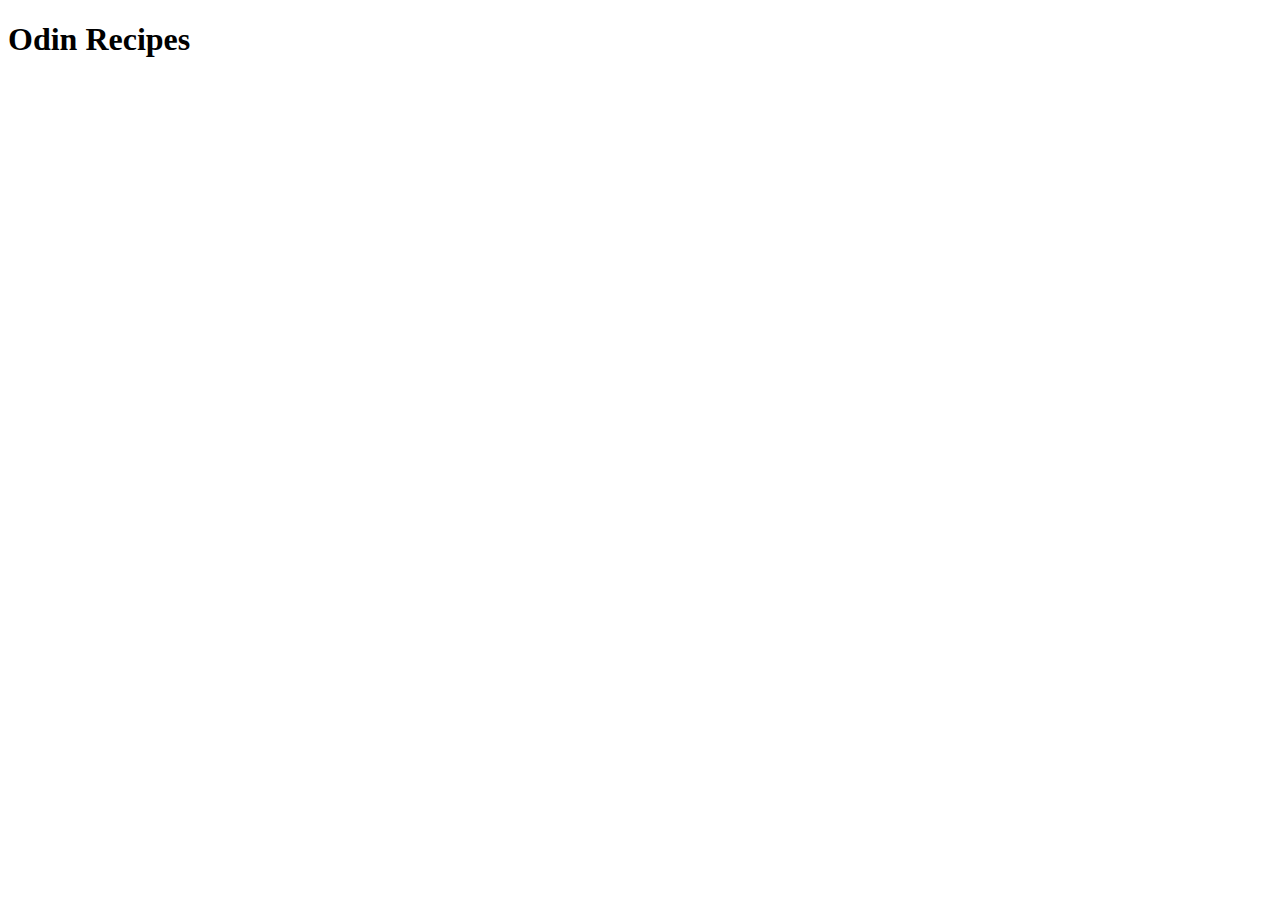
==== index.html @ 88fa0292 "Initial homepage" ====
<!DOCTYPE html>
<html lang="en">
<head>
  <meta charset="UTF-8">
  <meta name="viewport" content="width=device-width, initial-scale=1.0">
  <title>Document</title>
</head>
<body>
  <h1>Odin Recipes</h1>
</body>
</html>
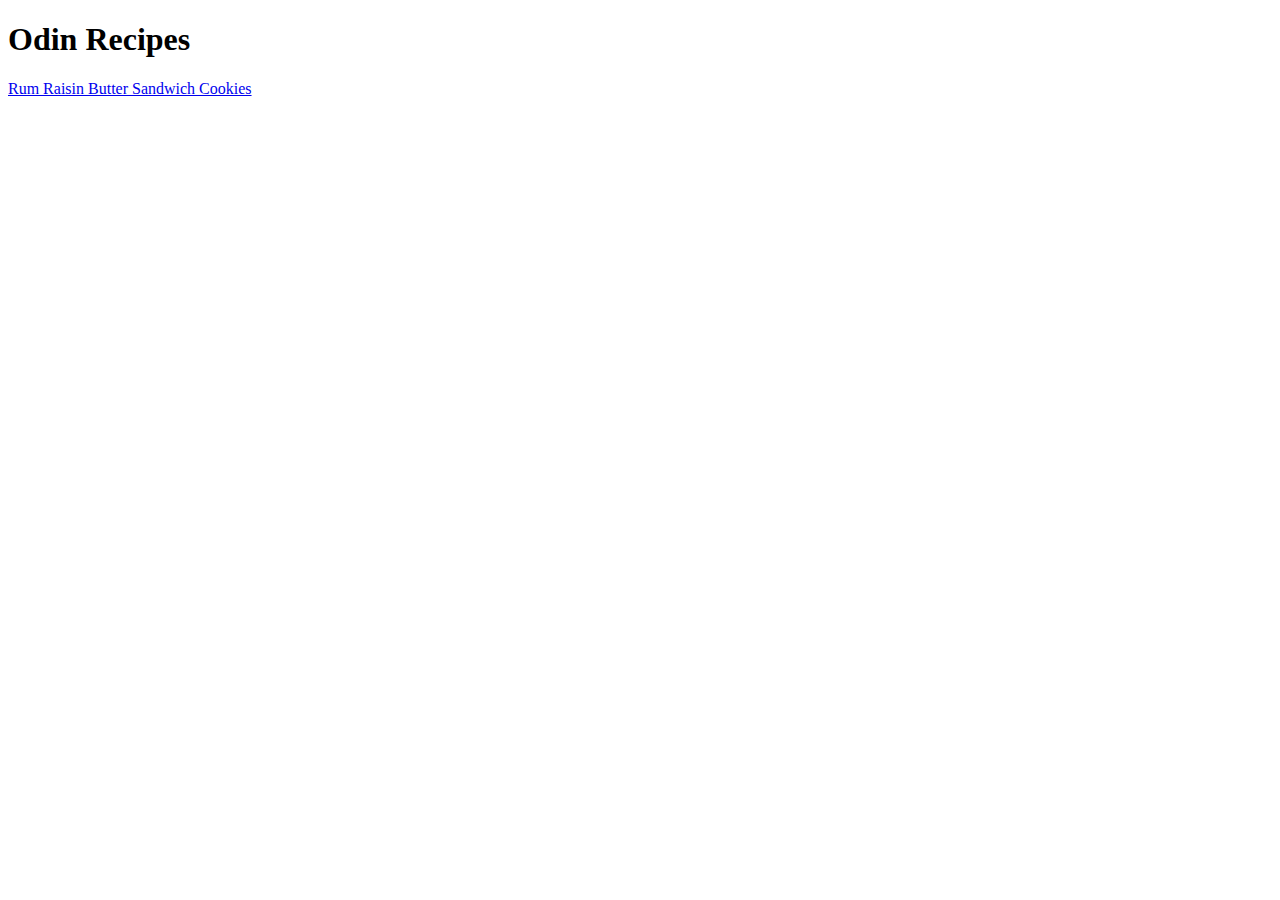
==== commit 77175607: "build Rum_Raisin_Butter_Sandwich_Cookie.html modify README.md(purpose of this project)" ====
--- a/index.html
+++ b/index.html
@@ -7,5 +7,6 @@
 </head>
 <body>
   <h1>Odin Recipes</h1>
+  <a href="./recipes/Rum_Raisin_Butter_Sandwich_Cookies.html">Rum Raisin Butter Sandwich Cookies</a>
 </body>
 </html>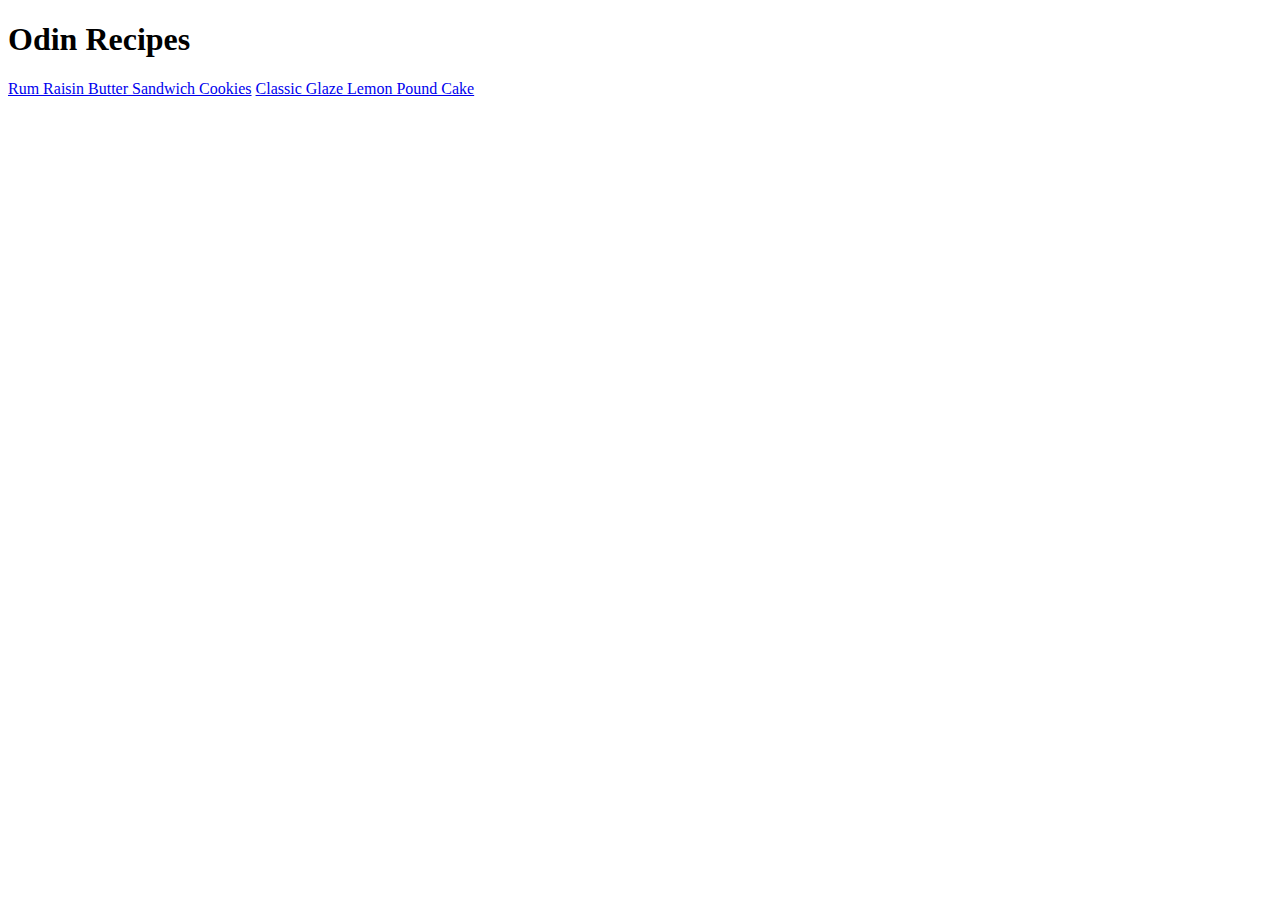
==== commit 973e53cb: "Intial Lemon_Frosted_Pound_Cake.html & lil modify Rename to Rum_Grape_Sandwich_Biscuits" ====
--- a/index.html
+++ b/index.html
@@ -7,6 +7,7 @@
 </head>
 <body>
   <h1>Odin Recipes</h1>
-  <a href="./recipes/Rum_Raisin_Butter_Sandwich_Cookies.html">Rum Raisin Butter Sandwich Cookies</a>
+  <a href="./recipes/Rum_Grape_Sandwich_Biscuits.html">Rum Raisin Butter Sandwich Cookies</a>
+  <a href="./recipes/Lemon_Frosted_Pound_Cake.html">Classic Glaze Lemon Pound Cake</a>
 </body>
 </html>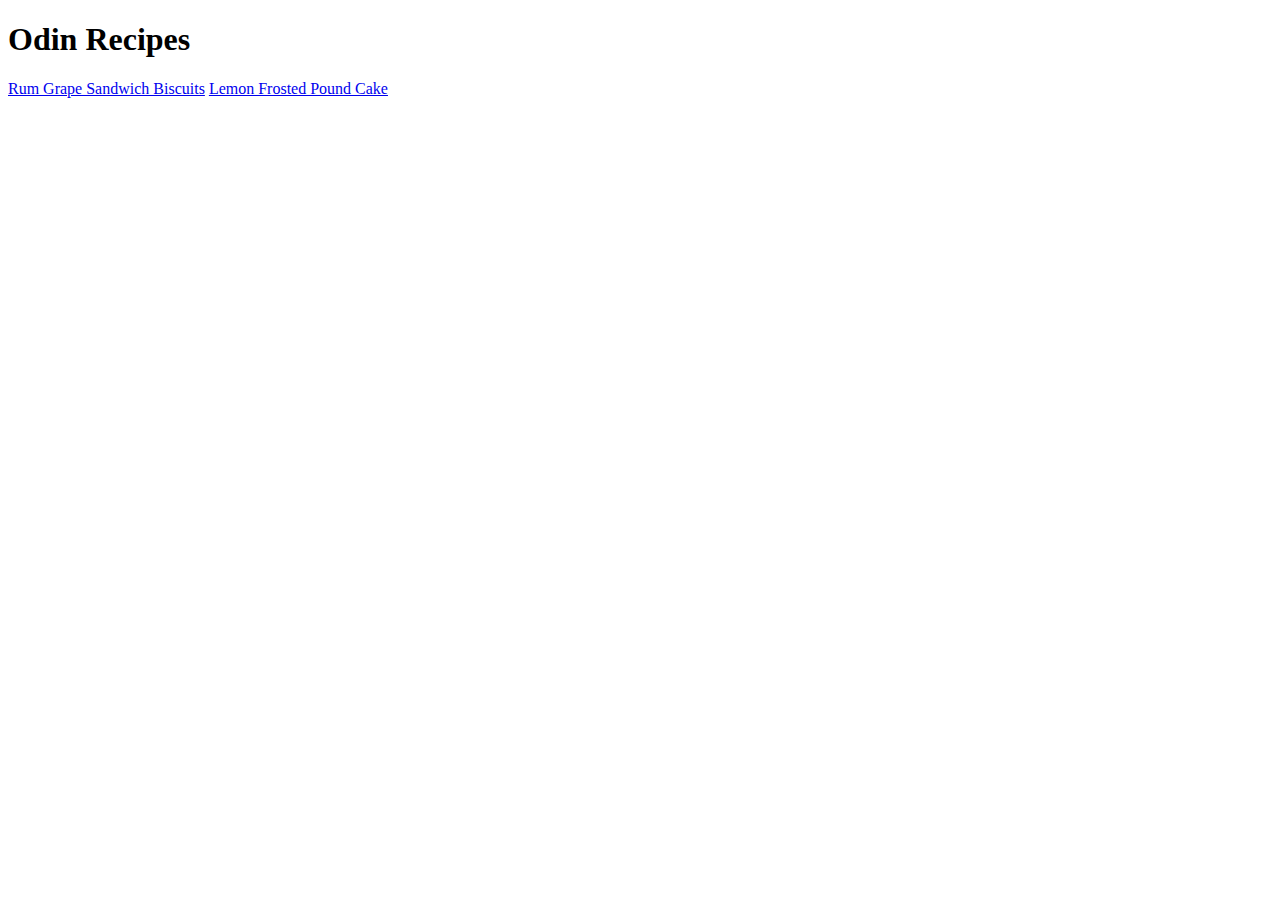
==== commit c2776285: "Rename <a> of recipes in homepage" ====
--- a/index.html
+++ b/index.html
@@ -7,7 +7,7 @@
 </head>
 <body>
   <h1>Odin Recipes</h1>
-  <a href="./recipes/Rum_Grape_Sandwich_Biscuits.html">Rum Raisin Butter Sandwich Cookies</a>
-  <a href="./recipes/Lemon_Frosted_Pound_Cake.html">Classic Glaze Lemon Pound Cake</a>
+  <a href="./recipes/Rum_Grape_Sandwich_Biscuits.html">Rum Grape Sandwich Biscuits</a>
+  <a href="./recipes/Lemon_Frosted_Pound_Cake.html">Lemon Frosted Pound Cake</a>
 </body>
 </html>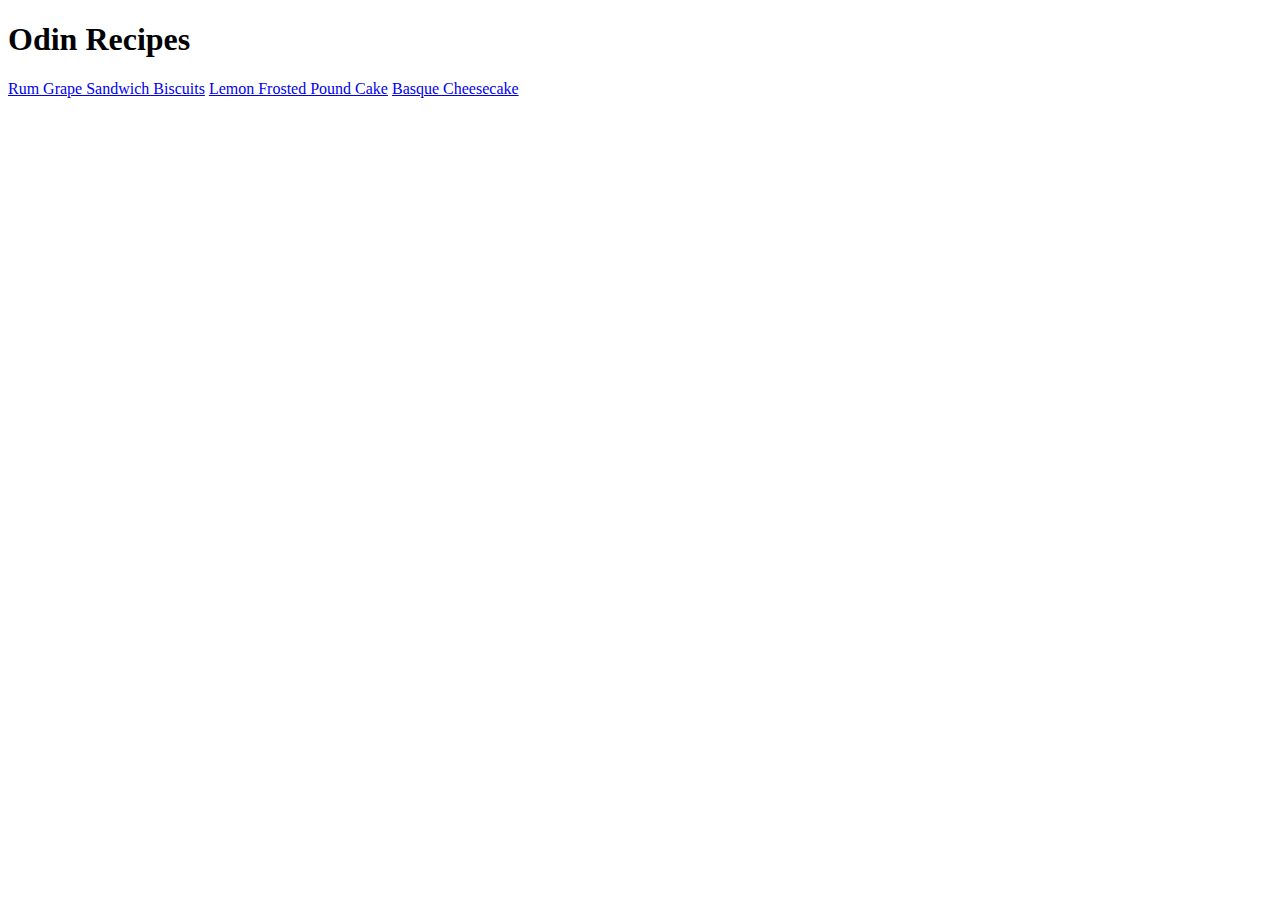
==== commit 25a3b1fd: "Intial & build Basque_Cheesecake.html" ====
--- a/index.html
+++ b/index.html
@@ -9,5 +9,6 @@
   <h1>Odin Recipes</h1>
   <a href="./recipes/Rum_Grape_Sandwich_Biscuits.html">Rum Grape Sandwich Biscuits</a>
   <a href="./recipes/Lemon_Frosted_Pound_Cake.html">Lemon Frosted Pound Cake</a>
+  <a href="./recipes/Basque_Cheesecake.html">Basque Cheesecake</a>
 </body>
 </html>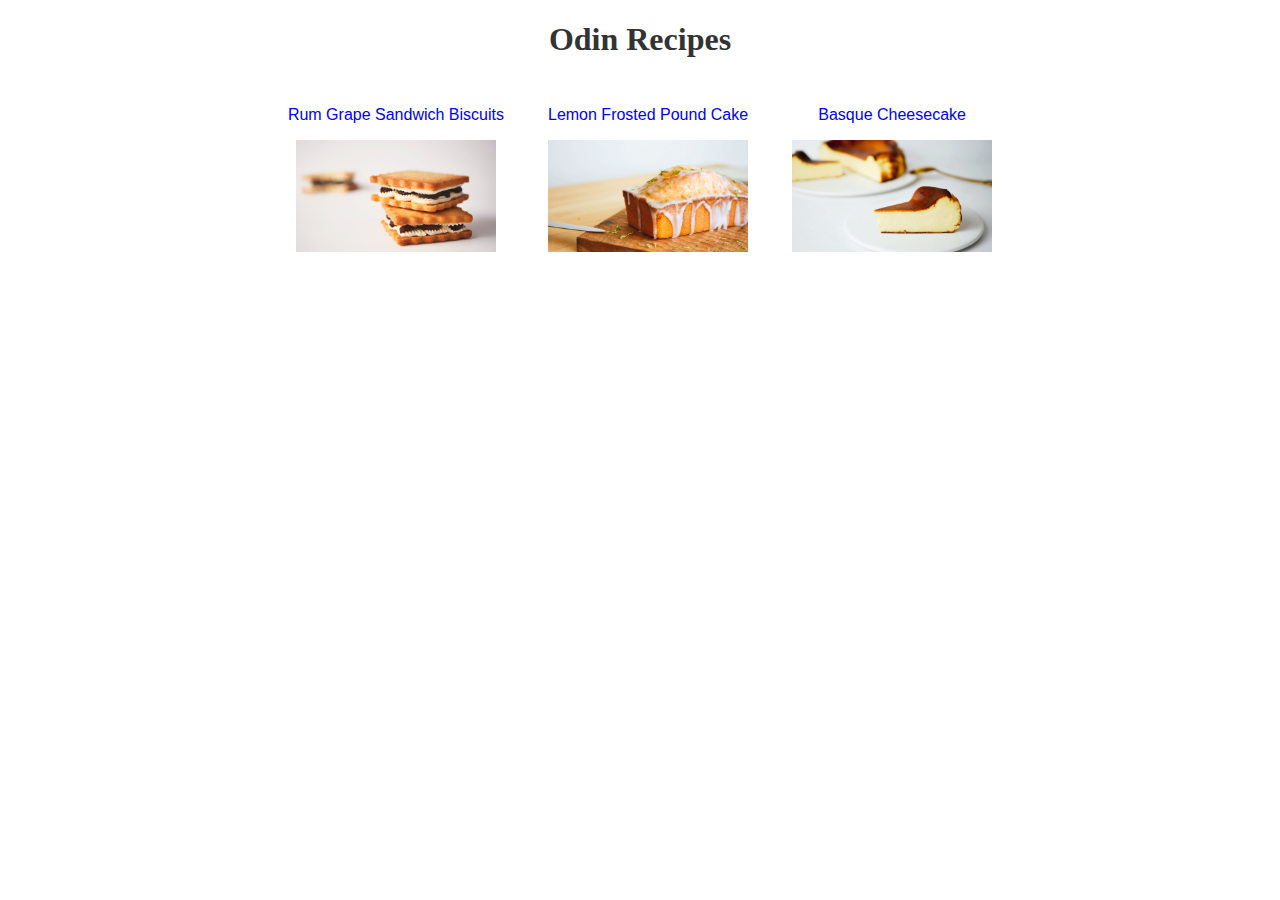
==== commit 144f6f01: "Simply decorate plain HTML with CSS Focus on basic color, font and position" ====
--- a/index.html
+++ b/index.html
@@ -3,12 +3,36 @@
 <head>
   <meta charset="UTF-8">
   <meta name="viewport" content="width=device-width, initial-scale=1.0">
-  <title>Document</title>
+  <title>Odin Recipes</title>
+  <link rel="stylesheet" href="style.css">
 </head>
 <body>
-  <h1>Odin Recipes</h1>
-  <a href="./recipes/Rum_Grape_Sandwich_Biscuits.html">Rum Grape Sandwich Biscuits</a>
-  <a href="./recipes/Lemon_Frosted_Pound_Cake.html">Lemon Frosted Pound Cake</a>
-  <a href="./recipes/Basque_Cheesecake.html">Basque Cheesecake</a>
+  <h1 id="index-title">Odin Recipes</h1>
+  <ul class="nav">
+    <li>
+      <div>
+        <a href="./recipes/Rum_Grape_Sandwich_Biscuits.html">Rum Grape Sandwich Biscuits
+          <br>
+          <img src="../images/Rum_Grape_Sandwich_Biscuits_cover.jpg" alt="Rum Raisin Butter Sandwich Cookies(finished dish)" class="preview-img">
+        </a>
+        </div>
+    </li>
+    <li>
+      <div>
+        <a href="./recipes/Lemon_Frosted_Pound_Cake.html">Lemon Frosted Pound Cake
+          <br>
+          <img src="./images/Lemon_Pound_Cake_cover.jpg" alt="Lemon Frosted Pound Cake(finished dish)" class="preview-img">
+        </a>
+      </div>
+    </li>
+    <li>
+      <div>
+        <a href="./recipes/Basque_Cheesecake.html">Basque Cheesecake
+          <br>
+          <img src="./images/Basque_Cheesecake_cover.jpg" alt="Basque Cheesecake(finished dish)" class="preview-img">
+        </a>
+      </div>
+    </li>
+  </ul>
 </body>
 </html>--- a/style.css
+++ b/style.css
@@ -0,0 +1,62 @@
+body {
+  color: #333333;
+}
+
+p,
+li {
+  font-family: Tahoma, sans-serif;
+}
+
+p,
+ul,
+ol {
+  line-height: 30px;
+}
+
+p {
+  margin-bottom: 20px;
+}
+
+.intro,
+.ingredients,
+.steps {
+  margin-bottom: 70px;
+}
+
+#index-title {
+  text-align: center;
+}
+
+a {
+  text-decoration: none;
+}
+
+.nav {
+  list-style-type: none;
+  text-align: center; 
+  padding: 0;
+  margin: 0;
+}
+
+.nav li {
+display: inline-block;
+padding: 20px;
+}
+
+.preview-img {
+  width: 200px;
+  height: auto;
+  padding: 10px 0;
+}
+
+.ingredients li {
+  list-style-position: inside;
+  background-color: #ffcccc41;
+  margin: 10px 0;
+}
+
+.steps li{
+  list-style-position: inside;
+  background-color: #ffeacc88;
+  margin: 20px 0;
+}